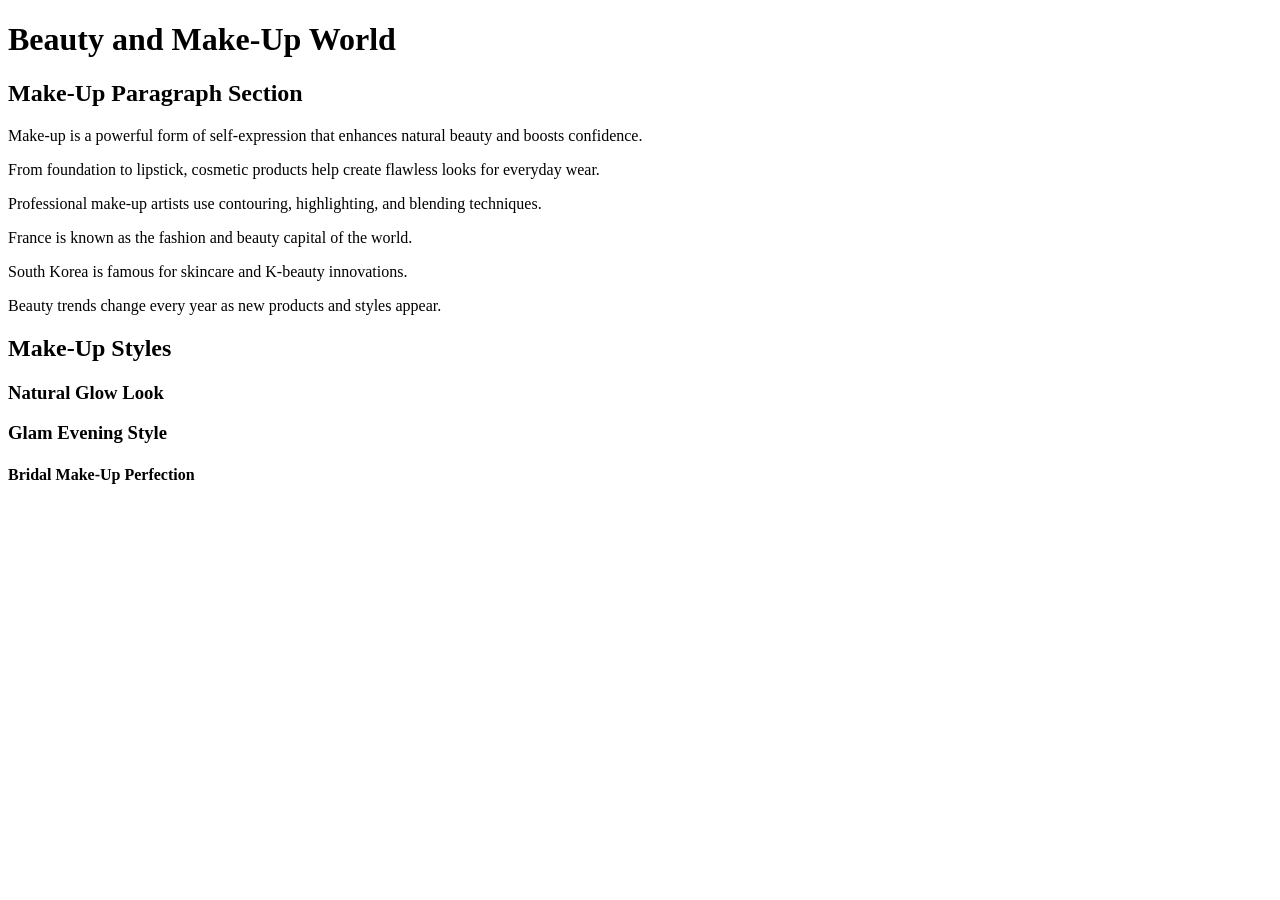
==== maxi.html @ c770eb4a "Create maxi.html Signed-off-by: maxwell-collab <babumaxwell06@gmail.com>" ====
<!DOCTYPE html>
<html lang="en">
<head>
<meta charset="UTF-8">
<title>Beauty & Make-Up World</title>

<link rel="stylesheet" href="style.css">

</head>

<body>

<h1 id="main-title">Beauty and Make-Up World</h1>

<h2 class="section-title">Make-Up Paragraph Section</h2>

<p class="p1">
Make-up is a powerful form of self-expression that enhances natural beauty and boosts confidence.
</p>

<p class="p2">
From foundation to lipstick, cosmetic products help create flawless looks for everyday wear.
</p>

<p class="p3">
Professional make-up artists use contouring, highlighting, and blending techniques.
</p>

<p class="p4">
France is known as the fashion and beauty capital of the world.
</p>

<p class="p5">
South Korea is famous for skincare and K-beauty innovations.
</p>

<p class="p6">
Beauty trends change every year as new products and styles appear.
</p>

<h2 class="section-title">Make-Up Styles</h2>

<h3 id="beauty1">Natural Glow Look</h3>

<h3 id="beauty2">Glam Evening Style</h3>

<h4 class="small-title">Bridal Make-Up Perfection</h4>

</body>
</html>
---- style.css ----
/* External Paragraph */
.external-paragraph {
  color: purple;
  text-decoration: underline;
}

/* External Highlight */
.external-highlight {
  color: blue;
  text-decoration: underline;
}

/* External h3 */
.external-beauty {
  color: brown;
  text-decoration: underline;
}
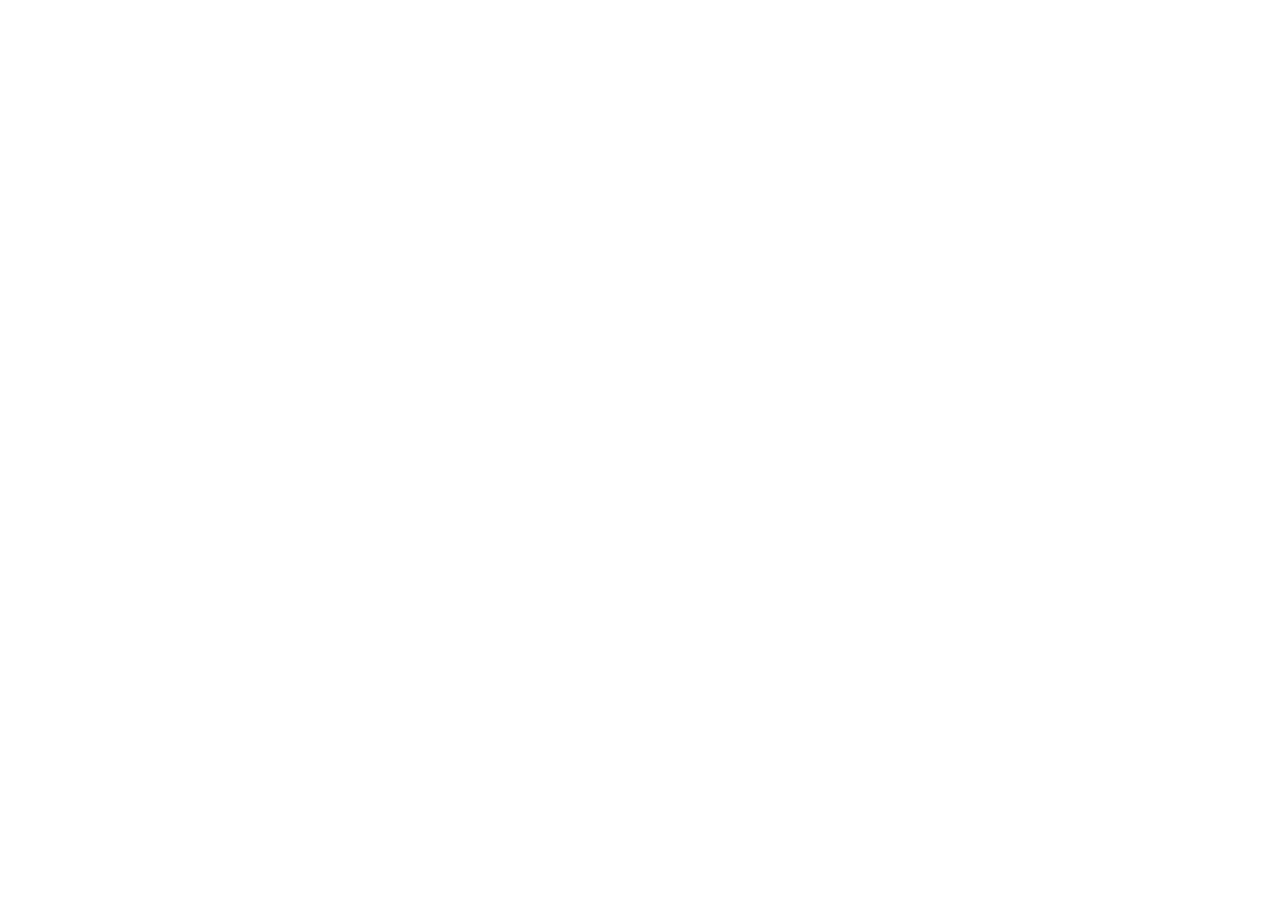
==== commit 231ea43d: "Update maxi.html Signed-off-by: maxwell-collab <babumaxwell06@gmail.com>" ====
--- a/maxi.html
+++ b/maxi.html
@@ -2,7 +2,7 @@
 <html lang="en">
 <head>
 <meta charset="UTF-8">
-<title>Beauty & Make-Up World</title>
+<title football shoes</title>
 
 <link rel="stylesheet" href="style.css">
 
@@ -10,41 +10,41 @@
 
 <body>
 
-<h1 id="main-title">Beauty and Make-Up World</h1>
+<h1 id="main-title">Football shoes</h1>
 
-<h2 class="section-title">Make-Up Paragraph Section</h2>
+<h2 class="section-title">Football boots< Paragraph Section</h2>
 
 <p class="p1">
-Make-up is a powerful form of self-expression that enhances natural beauty and boosts confidence.
+Football boots are specialized footwear designed to enhance a player’s performance on the football field. They are carefully engineered to provide comfort, grip, and stability during fast movements such as running, turning, and kicking the ball
 </p>
 
 <p class="p2">
-From foundation to lipstick, cosmetic products help create flawless looks for everyday wear.
+  Most football boots feature studs on the sole that help players maintain traction on grass or artificial turf, reducing the risk of slipping during play
 </p>
 
 <p class="p3">
-Professional make-up artists use contouring, highlighting, and blending techniques.
+Modern football boots are made from lightweight and durable materials that allow better ball control while ensuring protection for the player’s feet.
 </p>
 
 <p class="p4">
-France is known as the fashion and beauty capital of the world.
+  Additionally, many designs focus on flexibility and support, enabling athletes to move quickly and confidently during matches.
 </p>
 
 <p class="p5">
-South Korea is famous for skincare and K-beauty innovations.
+As an essential piece of equipment in football, the right pair of boots can significantly improve a player’s speed, control, and overall performance on the pitch. ⚽👟
 </p>
 
 <p class="p6">
-Beauty trends change every year as new products and styles appear.
+They are carefully engineered to provide comfort, grip, and stability during fast movements such as running, turning, and kicking the ball.
 </p>
 
-<h2 class="section-title">Make-Up Styles</h2>
+<h2 class="section-title">Grip</h2>
 
-<h3 id="beauty1">Natural Glow Look</h3>
+<h3 id="building1">Look</h3>
 
-<h3 id="beauty2">Glam Evening Style</h3>
+<h3 id="buiding2">colourful</h3>
 
-<h4 class="small-title">Bridal Make-Up Perfection</h4>
+<h4 class="small-title">Football boots Perfection</h4>
 
 </body>
 </html>
--- a/style.css
+++ b/style.css
@@ -1,17 +1,57 @@
-/* External Paragraph */
-.external-paragraph {
-  color: purple;
-  text-decoration: underline;
+body{
+background-color: lightgreen;
+font-family: Arial;
+text-align: center;
 }
 
-/* External Highlight */
-.external-highlight {
-  color: blue;
-  text-decoration: underline;
+/* ID Styling */
+#main-title{
+color: purple;
+font-size: 40px;
 }
 
-/* External h3 */
-.external-beauty {
-  color: brown;
-  text-decoration: underline;
+/* Class Styling */
+.section-title{
+color: darkblue;
+font-size: 28px;
 }
+
+/* Paragraph styles */
+.p1{
+color: blue;
+}
+
+.p2{
+color: red;
+}
+
+.p3{
+color: orange;
+}
+
+.p4{
+color: brown;
+}
+
+.p5{
+color: green;
+}
+
+.p6{
+color: black;
+}
+
+/* h3 using IDs */
+#beauty1{
+color: pink;
+}
+
+#beauty2{
+color: teal;
+}
+
+/* h4 */
+.small-title{
+color: darkred;
+font-style: italic;
+}
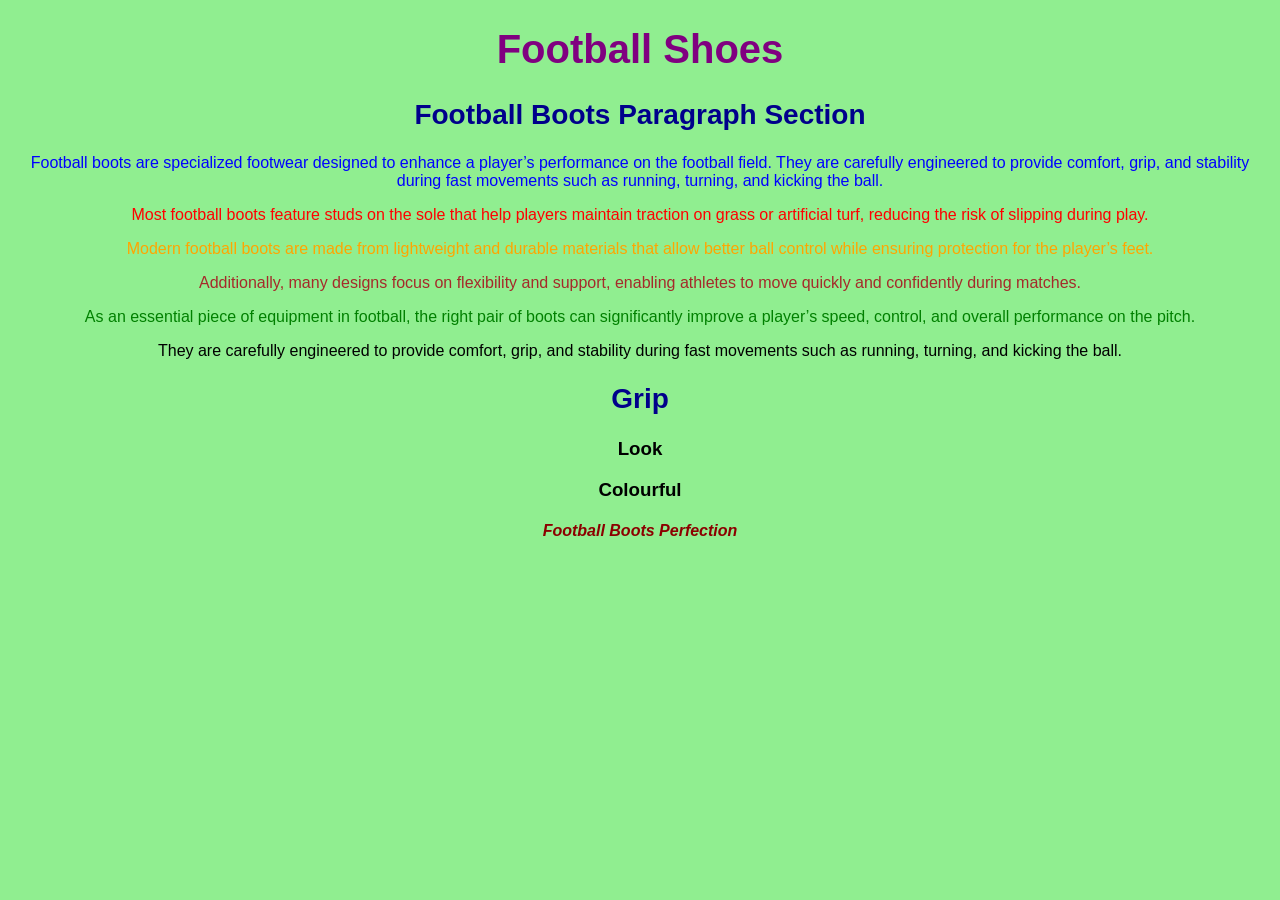
==== commit 907d647b: "Correct HTML title and headings for consistency Signed-off-by: maxwell-collab <babumaxwell06@gmail.c" ====
--- a/maxi.html
+++ b/maxi.html
@@ -1,25 +1,27 @@
 <!DOCTYPE html>
 <html lang="en">
+
 <head>
 <meta charset="UTF-8">
-<title football shoes</title>
+<title>Football Shoes</title>
 
+<!-- External CSS -->
 <link rel="stylesheet" href="style.css">
 
 </head>
 
 <body>
 
-<h1 id="main-title">Football shoes</h1>
+<h1 id="main-title">Football Shoes</h1>
 
-<h2 class="section-title">Football boots< Paragraph Section</h2>
+<h2 class="section-title">Football Boots Paragraph Section</h2>
 
 <p class="p1">
-Football boots are specialized footwear designed to enhance a player’s performance on the football field. They are carefully engineered to provide comfort, grip, and stability during fast movements such as running, turning, and kicking the ball
+Football boots are specialized footwear designed to enhance a player’s performance on the football field. They are carefully engineered to provide comfort, grip, and stability during fast movements such as running, turning, and kicking the ball.
 </p>
 
 <p class="p2">
-  Most football boots feature studs on the sole that help players maintain traction on grass or artificial turf, reducing the risk of slipping during play
+Most football boots feature studs on the sole that help players maintain traction on grass or artificial turf, reducing the risk of slipping during play.
 </p>
 
 <p class="p3">
@@ -27,11 +29,11 @@
 </p>
 
 <p class="p4">
-  Additionally, many designs focus on flexibility and support, enabling athletes to move quickly and confidently during matches.
+Additionally, many designs focus on flexibility and support, enabling athletes to move quickly and confidently during matches.
 </p>
 
 <p class="p5">
-As an essential piece of equipment in football, the right pair of boots can significantly improve a player’s speed, control, and overall performance on the pitch. ⚽👟
+As an essential piece of equipment in football, the right pair of boots can significantly improve a player’s speed, control, and overall performance on the pitch.
 </p>
 
 <p class="p6">
@@ -42,9 +44,9 @@
 
 <h3 id="building1">Look</h3>
 
-<h3 id="buiding2">colourful</h3>
+<h3 id="building2">Colourful</h3>
 
-<h4 class="small-title">Football boots Perfection</h4>
+<h4 class="small-title">Football Boots Perfection</h4>
 
 </body>
 </html>
